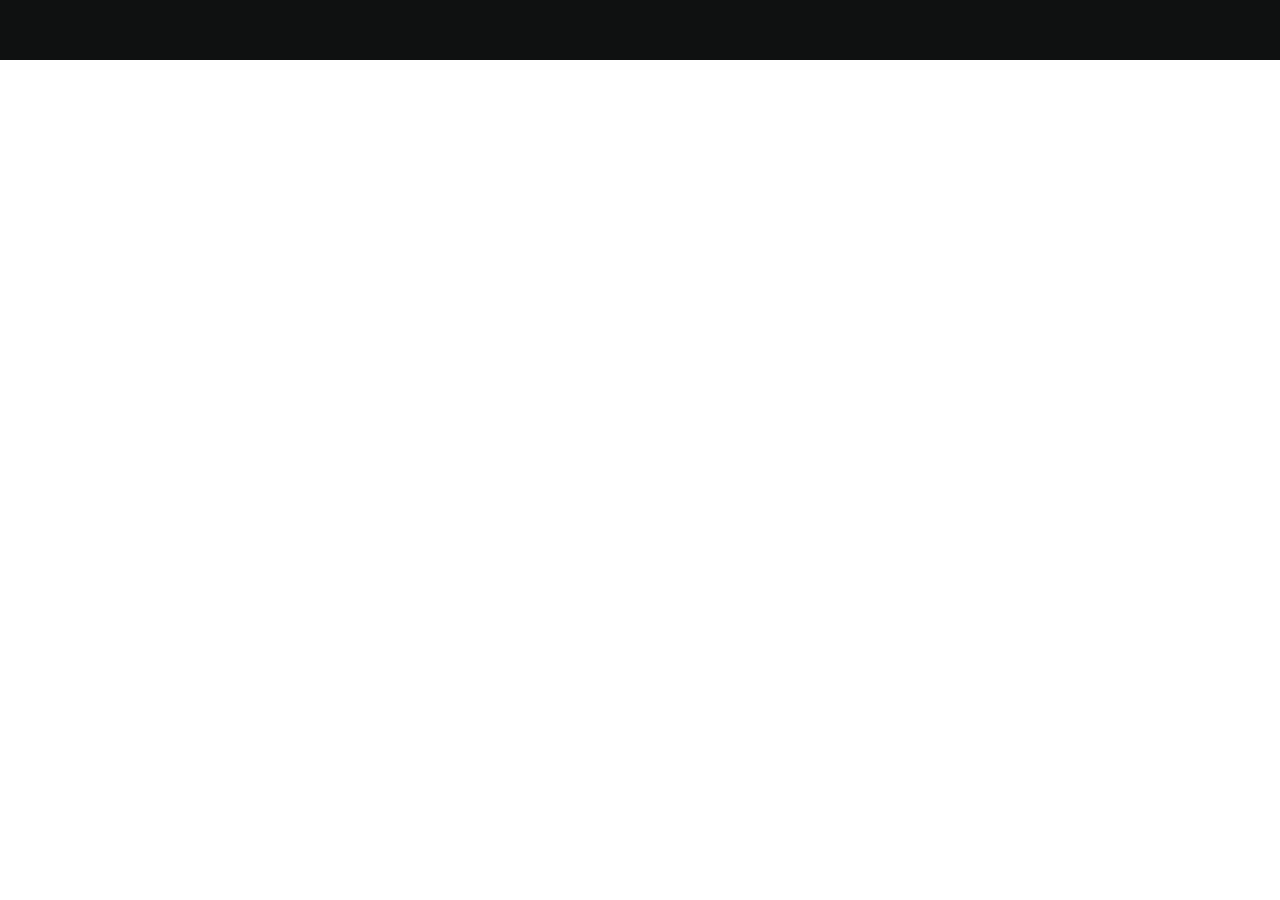
==== index.html @ 9b128459 "Initial commit: Google homepage clone" ====
<!DOCTYPE html>
<html lang="en">
<head>
    <meta charset="UTF-8">
    <meta name="viewport" content="width=device-width, initial-scale=1.0">
    <title>Amazon</title>
    <link rel="stylesheet" href="https://cdnjs.cloudflare.com/ajax/libs/font-awesome/6.7.2/css/all.min.css" integrity="sha512-Evv84Mr4kqVGRNSgIGL/F/aIDqQb7xQ2vcrdIwxfjThSH8CSR7PBEakCr51Ck+w+/U6swU2Im1vVX0SVk9ABhg==" crossorigin="anonymous" referrerpolicy="no-referrer" />
    <link rel="stylesheet" href="style.css">
</head>
<body>
    <header>
        <div class="navbar">
            <div class="nav-logo">
                <div class="logo"></div>
            </div>
        </div>
    </header>
</body>
</html>
---- style.css ----
*{
    margin: 0;
    font-family: Arial; 
    border: border-box; 
}

.navbar{
    height: 60px;
    background-color: #0f1111;
    color: white;
}

.nav-logo{
    height: 50px;
    width: 100px;
}
.logo{
    background-image: url("amazon-logo.jpg");
    background-size: cover;
    height: 50px;
    width: 100%;
}

.border{
    border: 1.5px solid transparent;
}

.border:hover{
    border: 1.5px solid white;
}
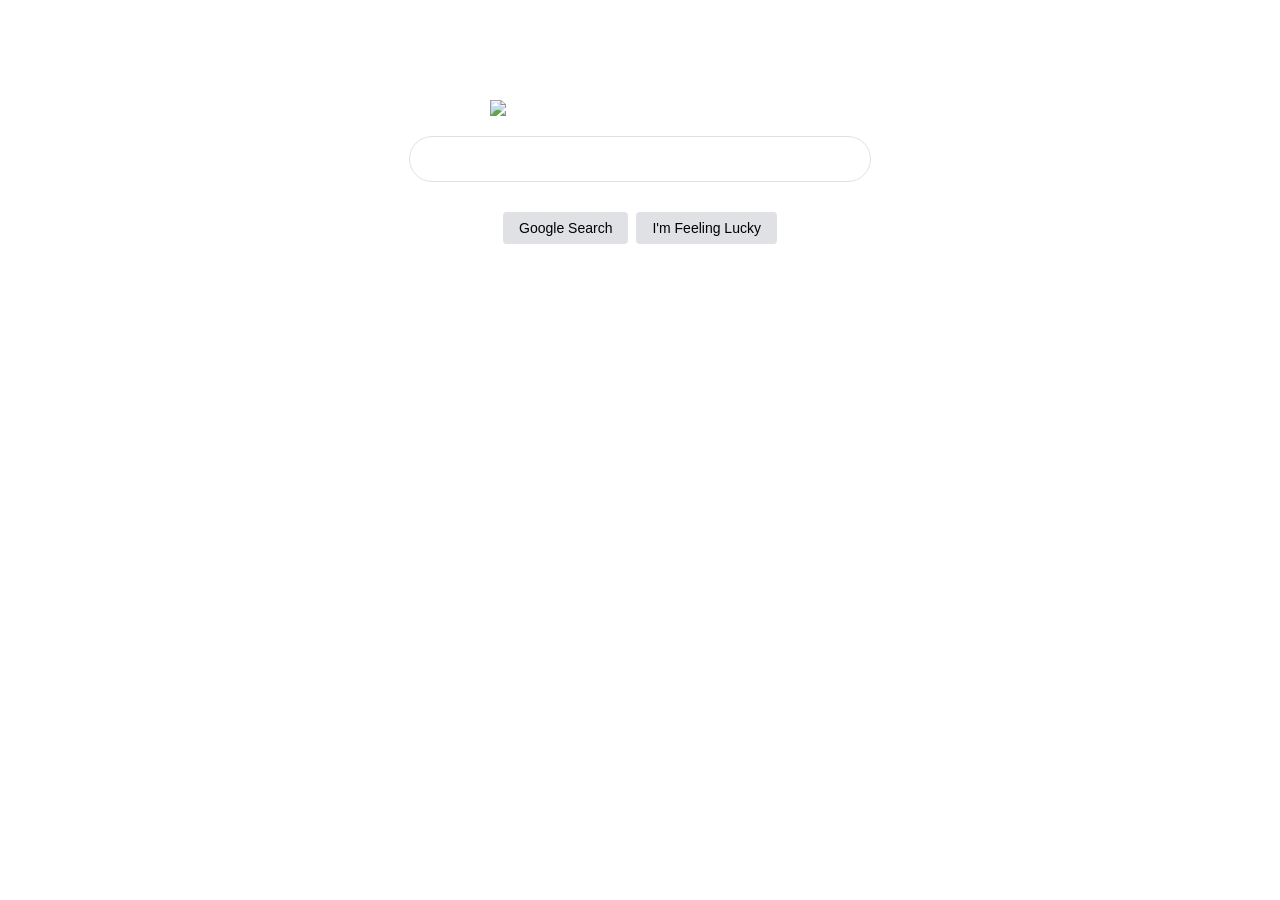
==== commit 68355618: "Add files via upload" ====
--- a/index.html
+++ b/index.html
@@ -1,19 +1,23 @@
-<!DOCTYPE html>
-<html lang="en">
-<head>
-    <meta charset="UTF-8">
-    <meta name="viewport" content="width=device-width, initial-scale=1.0">
-    <title>Amazon</title>
-    <link rel="stylesheet" href="https://cdnjs.cloudflare.com/ajax/libs/font-awesome/6.7.2/css/all.min.css" integrity="sha512-Evv84Mr4kqVGRNSgIGL/F/aIDqQb7xQ2vcrdIwxfjThSH8CSR7PBEakCr51Ck+w+/U6swU2Im1vVX0SVk9ABhg==" crossorigin="anonymous" referrerpolicy="no-referrer" />
-    <link rel="stylesheet" href="style.css">
-</head>
-<body>
-    <header>
-        <div class="navbar">
-            <div class="nav-logo">
-                <div class="logo"></div>
-            </div>
-        </div>
-    </header>
-</body>
-</html>+<!DOCTYPE html>
+<html lang="en">
+<head>
+    <meta charset="UTF-8">
+    <meta name="viewport" content="width=device-width, initial-scale=1.0">
+    <title>Google.com</title>
+    <link rel="stylesheet" href="style.css"/>
+</head>
+<body>
+    <div class="main">
+        <img class ="logo" src="https://images.google.com/intl/en_ALL/images/branding/google_wordmark/v1/2x/googlelogo_color_272x92dp.png ">
+        <input class="search-input" type ="text">
+        <div class="btn-wrapper">
+            <button class="btn">Google Search</button>
+            <button class="btn">I'm Feeling Lucky</button>
+        </div>
+        
+        <!-- <p>We protect your privacy. <a href="blog.html">Learn More</a></p> -->
+    </div>
+    
+</body>
+</html>
+
--- a/style.css
+++ b/style.css
@@ -1,30 +1,80 @@
-*{
-    margin: 0;
-    font-family: Arial; 
-    border: border-box; 
-}
-
-.navbar{
-    height: 60px;
-    background-color: #0f1111;
-    color: white;
-}
-
-.nav-logo{
-    height: 50px;
-    width: 100px;
-}
-.logo{
-    background-image: url("amazon-logo.jpg");
-    background-size: cover;
-    height: 50px;
-    width: 100%;
-}
-
-.border{
-    border: 1.5px solid transparent;
-}
-
-.border:hover{
-    border: 1.5px solid white;
-}+/* button{
+    color:#0f1419;
+    background: white;
+    border: 1px solid #cfd9de;
+    border-radius:18px;
+    padding-top: 10px;
+    padding-bottom: 10px;
+    padding-left: 20px;
+    padding-right: 20px;
+    font-weight: bold;
+} */
+
+.main{
+    margin-top:100px;
+}
+
+.search-input{
+    display:block;
+    width: 400px;
+    margin-left: auto;
+    margin-right: auto;
+    line-height:24px;
+    border-radius:24px;
+    border: 1px solid #dfe1e5;
+    padding-top:10px;
+    padding-bottom: 10px;
+    padding-right: 30px;
+    padding-left: 30px;
+}
+.logo{
+    width:300px;
+    display:block;
+    margin-bottom: 20px;
+    /* centering element */
+    margin-left: auto;
+    margin-right: auto;
+}
+.btn-wrapper{
+    display:flex;
+    justify-content: center;
+}
+.btn{
+    margin-left:4px;
+    margin-right: 4px;
+    margin-top:30px;
+    background: #dfe1e5;
+    border: none;
+    padding-top:8px;
+    padding-bottom:8px;
+    padding-left:16px;
+    padding-right:16px;
+    font-size:14px ;
+    border-radius:4px;
+}
+
+/* body{
+    margin: 0px;
+}
+
+.red{
+    background: #c71226;
+    height: 100px;
+    margin-top: 10px;
+    margin-left: 10px;
+}
+
+.blue{
+    background: #0d1b88;
+    height: 100px;
+    margin-top: 10px;
+    margin-left: 10px;
+    margin-bottom: 10px;
+}
+.green{
+    background: #397327;
+    height: 100px;
+    margin-top: 10px;
+    margin-left: 10px;
+    margin-right: 100px;
+}  */
